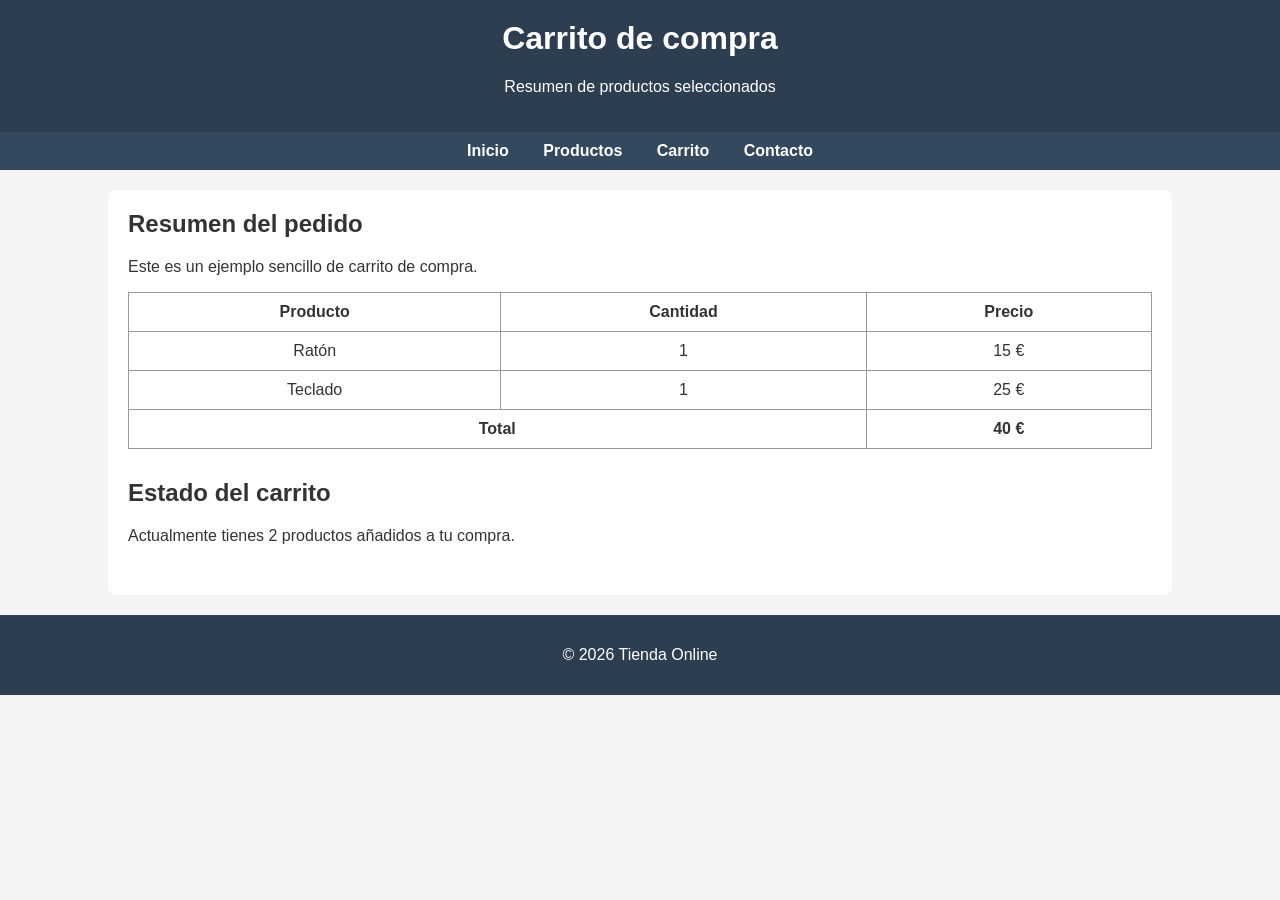
==== carrito.html @ b8ab56d8 "Add initial HTML structure and styles for the online store" ====
<!DOCTYPE html>
<html lang="es">
<head>
  <meta charset="UTF-8">
  <meta name="viewport" content="width=device-width, initial-scale=1.0">
  <title>Tienda Online - Carrito</title>
  <link rel="stylesheet" href="styles.css">
</head>
<body>

  <header>
    <h1>Carrito de compra</h1>
    <p>Resumen de productos seleccionados</p>
  </header>

  <nav>
    <a href="index.html">Inicio</a>
    <a href="productos.html">Productos</a>
    <a href="carrito.html">Carrito</a>
    <a href="contacto.html">Contacto</a>
  </nav>

  <main>
    <section>
      <h2>Resumen del pedido</h2>
      <p>Este es un ejemplo sencillo de carrito de compra.</p>

      <table>
        <tr>
          <th>Producto</th>
          <th>Cantidad</th>
          <th>Precio</th>
        </tr>
        <tr>
          <td>Ratón</td>
          <td>1</td>
          <td>15 €</td>
        </tr>
        <tr>
          <td>Teclado</td>
          <td>1</td>
          <td>25 €</td>
        </tr>
        <tr>
          <td colspan="2"><strong>Total</strong></td>
          <td><strong>40 €</strong></td>
        </tr>
      </table>
    </section>

    <section>
      <h2>Estado del carrito</h2>
      <p>Actualmente tienes 2 productos añadidos a tu compra.</p>
    </section>
  </main>

  <footer>
    <p>&copy; 2026 Tienda Online</p>
  </footer>

</body>
</html>
---- styles.css ----
body {
  font-family: Arial, sans-serif;
  margin: 0;
  padding: 0;
  background-color: #f4f4f4;
  color: #333;
}

header {
  background-color: #2c3e50;
  color: white;
  text-align: center;
  padding: 20px;
}

nav {
  background-color: #34495e;
  text-align: center;
  padding: 10px;
}

nav a {
  color: white;
  text-decoration: none;
  margin: 0 15px;
  font-weight: bold;
}

nav a:hover {
  text-decoration: underline;
}

main {
  width: 80%;
  margin: 20px auto;
  background-color: white;
  padding: 20px;
  border-radius: 8px;
}

section {
  margin-bottom: 30px;
}

h1, h2 {
  margin-top: 0;
}

img {
  max-width: 100%;
  height: auto;
  margin: 10px 0;
}

table {
  width: 100%;
  border-collapse: collapse;
  margin-top: 15px;
}

table, th, td {
  border: 1px solid #999;
}

th, td {
  padding: 10px;
  text-align: center;
}

form {
  display: flex;
  flex-direction: column;
}

label {
  margin-top: 10px;
  margin-bottom: 5px;
}

input, textarea {
  padding: 10px;
  font-size: 16px;
}

input[type="submit"] {
  margin-top: 15px;
  background-color: #2c3e50;
  color: white;
  border: none;
  cursor: pointer;
}

input[type="submit"]:hover {
  background-color: #1a252f;
}

footer {
  background-color: #2c3e50;
  color: white;
  text-align: center;
  padding: 15px;
  margin-top: 20px;
}
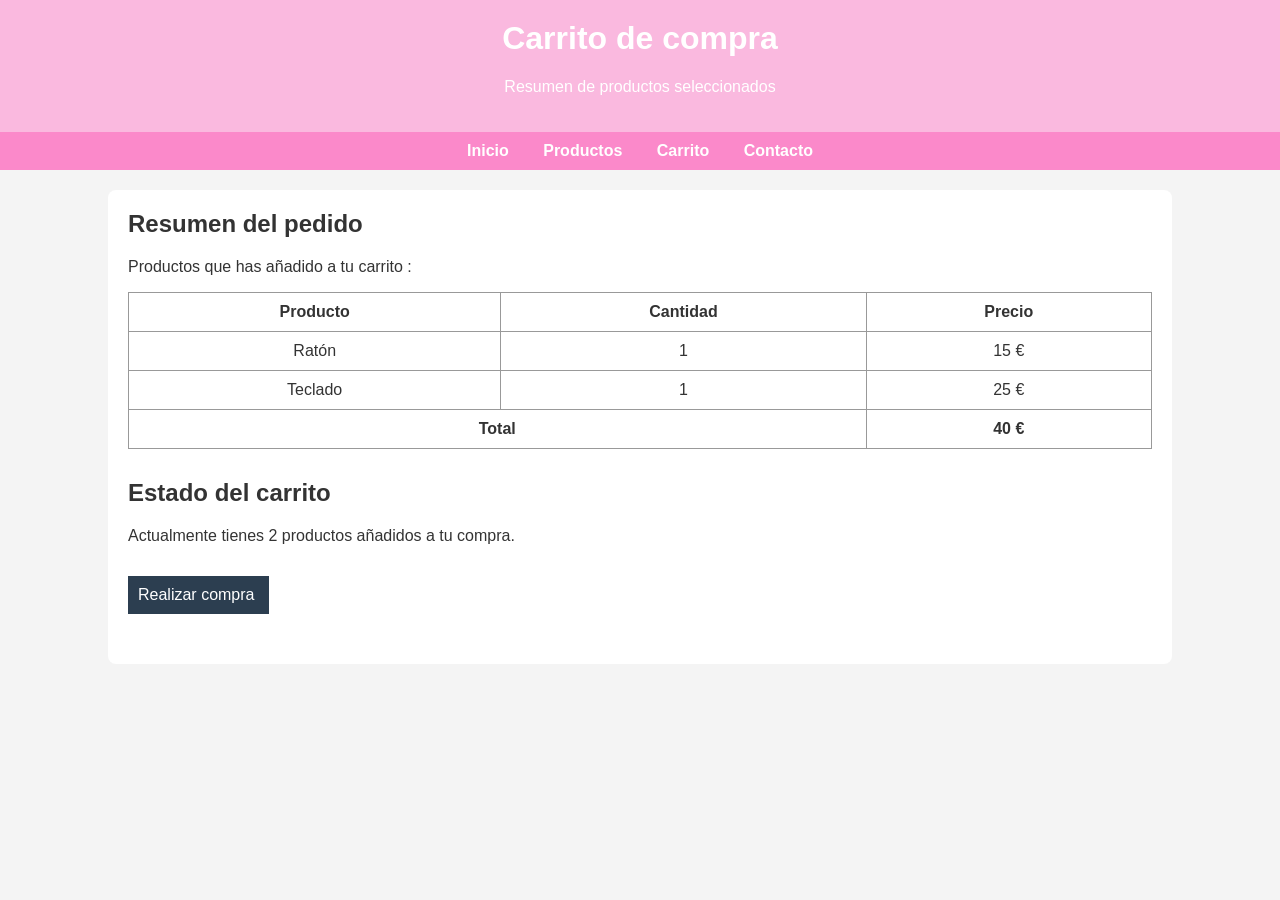
==== commit 7451a636: "hacer commit" ====
--- a/carrito.html
+++ b/carrito.html
@@ -14,7 +14,7 @@
   </header>
 
   <nav>
-    <a href="index.html">Inicio</a>
+    <a href="Principal.html">Inicio</a>
     <a href="productos.html">Productos</a>
     <a href="carrito.html">Carrito</a>
     <a href="contacto.html">Contacto</a>
@@ -23,7 +23,7 @@
   <main>
     <section>
       <h2>Resumen del pedido</h2>
-      <p>Este es un ejemplo sencillo de carrito de compra.</p>
+      <p>Productos que has añadido a tu carrito : </p>
 
       <table>
         <tr>
@@ -51,12 +51,10 @@
     <section>
       <h2>Estado del carrito</h2>
       <p>Actualmente tienes 2 productos añadidos a tu compra.</p>
+      <input type="submit" value="Realizar compra ">
     </section>
   </main>
 
-  <footer>
-    <p>&copy; 2026 Tienda Online</p>
-  </footer>
 
 </body>
 </html>
--- a/styles.css
+++ b/styles.css
@@ -7,14 +7,14 @@
 }
 
 header {
-  background-color: #2c3e50;
+  background-color: #fab9df;
   color: white;
   text-align: center;
   padding: 20px;
 }
 
 nav {
-  background-color: #34495e;
+  background-color: #fb89ca;
   text-align: center;
   padding: 10px;
 }
@@ -90,14 +90,7 @@
   cursor: pointer;
 }
 
+
 input[type="submit"]:hover {
   background-color: #1a252f;
 }
-
-footer {
-  background-color: #2c3e50;
-  color: white;
-  text-align: center;
-  padding: 15px;
-  margin-top: 20px;
-}
